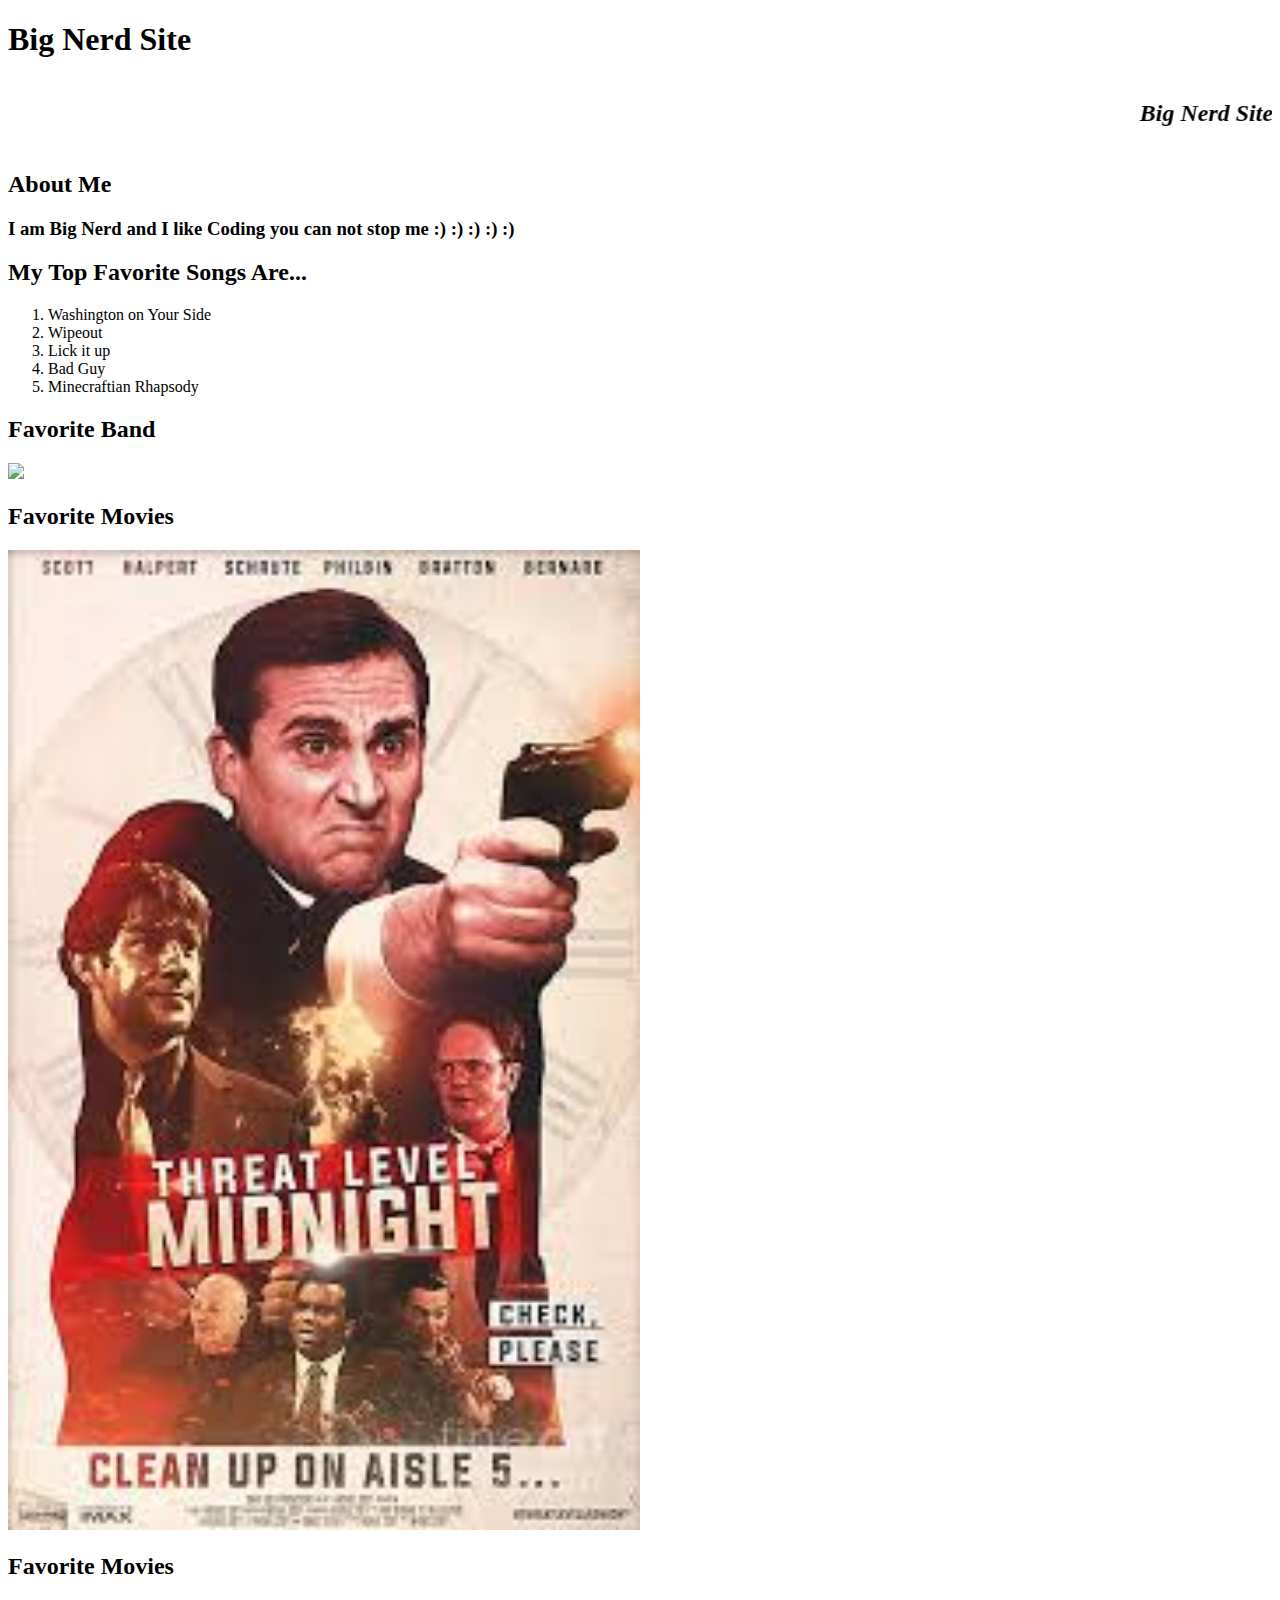
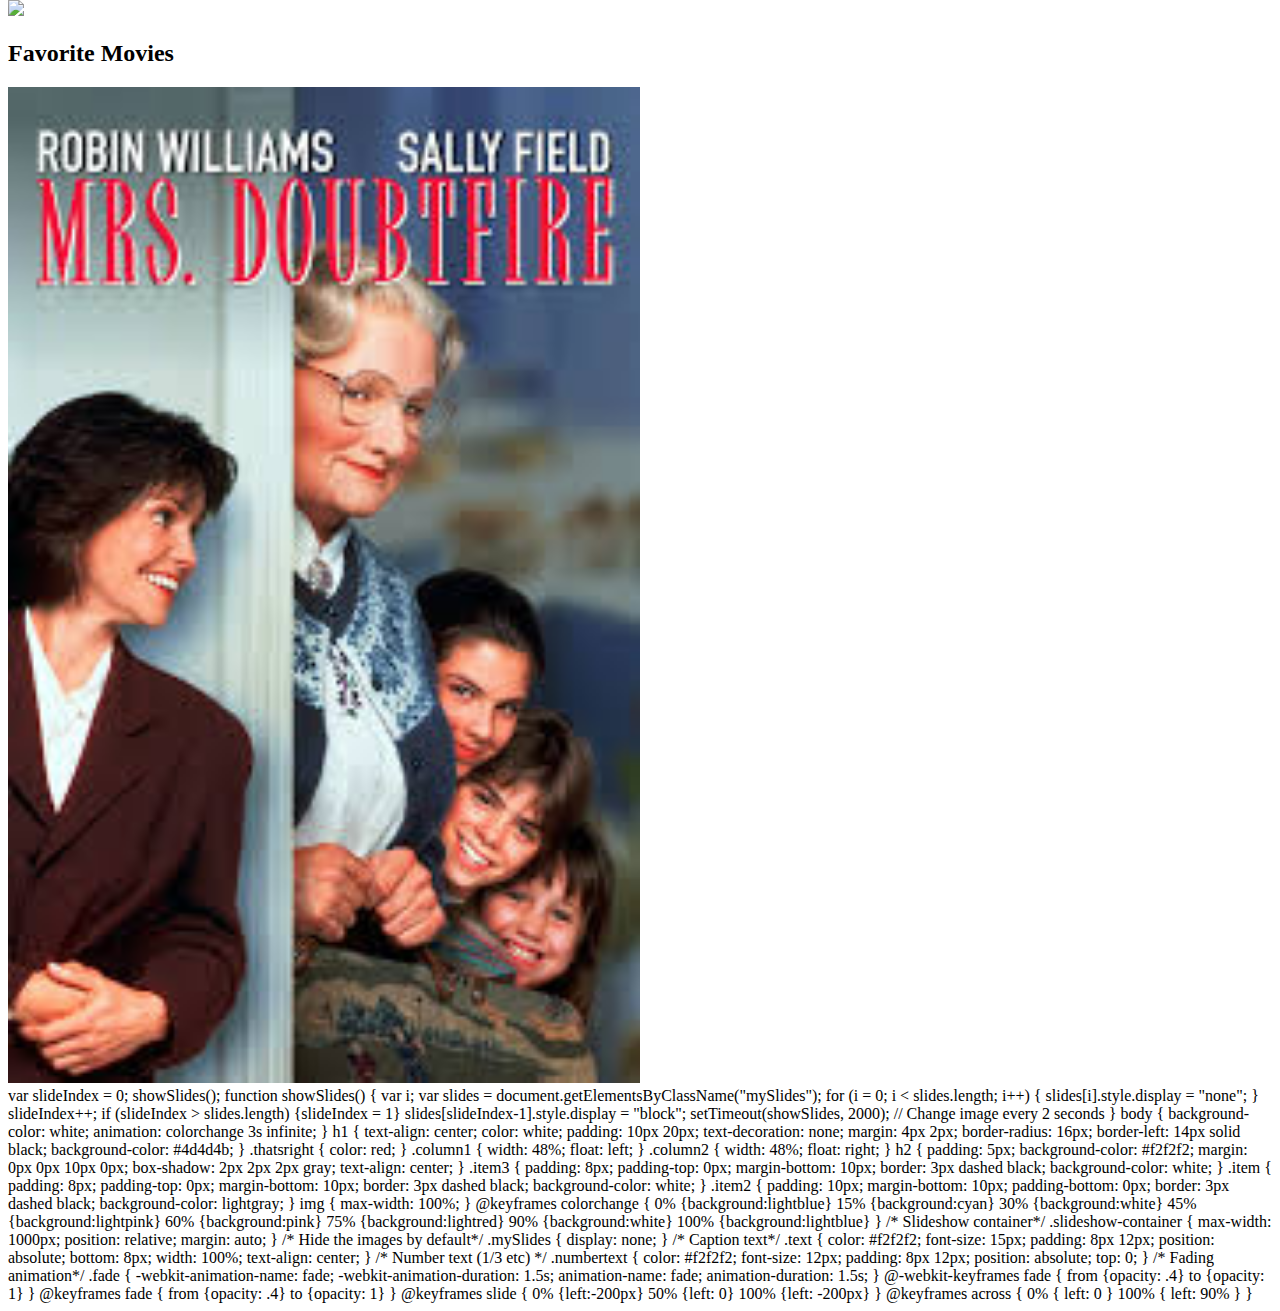
==== index.html @ e87693ba "Update index.html" ====
<!DOCTYPE html>
<html lang="en">
  <head>
    <meta charset="utf-8">
    <title>My Epic Build Website!</title>
    <link rel="stylesheet" href="style.css">
  </head>
  
<body>

  <span title="BIG NERD SITE"><h1>Big Nerd Site</h1></span>
    
    <div class="thatsright">
    <marquee behavior="scroll" direction="left" scrollamount="15">
    <h2><b><i>Big Nerd Site Get Owend Nub!</i></b>
    </h2>
    </marquee>
    </div>     
      
      
      
  <div class="column1">
    <div class="item2">
      <div class="item">
      <h2>About Me</h2>
       <h3>I am Big Nerd and I like Coding you can not stop me :) :) :) :) :)</h3>
    </div>
    </div>
  </div>   
    
  <div class="column2">      
    <div class="item2">
      <div class="item">
      <h2>My Top Favorite Songs Are...</h2>
        <ol>
          <li>Washington on Your Side</li>
          <li>Wipeout</li>
          <li>Lick it up</li>
          <li>Bad Guy</li>
          <li>Minecraftian Rhapsody</li>
        </ol>  
        <div>
    </div>
  </div>
  </div>
  
  <div class="item2">       
  <div class="item3">
      <h2>Favorite Band</h2>
      <img src="https://upload.wikimedia.org/wikipedia/en/thumb/a/ab/Kiss_first_album_cover.jpg/220px-Kiss_first_album_cover.jpg">
    </div>  
    </div>

    <div class="slideshow=container">
    
    <div class="mySlides fade">
    
    <div class="item2">
    <div class="item">
      <h2>Favorite Movies</h2>
      <img src="[data-uri]" style="width:50%">
    </div>
    </div> 
    </div>
    <div class="mySlides fade">
      <div class="item2">
      <div class="item">
             <h2>Favorite Movies</h2>
      <img src="https://encrypted-tbn0.gstatic.com/images?q=tbn:ANd9GcRNXKQ4racPgh7ma3C4_HZ9qoOF2WEyZqXMzWXQhem7aJxSB0T3" style="width:50%">
    </div>
    </div> 
    </div>
    <div class="mySlides fade">
      <div class="item2">
      <div class="item">
             <h2>Favorite Movies</h2>
      <img src="[data-uri]" style="width:50%">
    </div>
    </div>  
    </div>
</div>
          
          
  <script src="script.js"></script>
    




var slideIndex = 0;
showSlides();

function showSlides() {
  var i;
  var slides = document.getElementsByClassName("mySlides");
  for (i = 0; i < slides.length; i++) {
    slides[i].style.display = "none"; 
  }
  slideIndex++;
  if (slideIndex > slides.length) {slideIndex = 1} 
  slides[slideIndex-1].style.display = "block"; 
  setTimeout(showSlides, 2000); // Change image every 2 seconds
} 
    
body {
  background-color: white;
  animation: colorchange 3s infinite;
}

h1 {
  text-align: center;
  color: white;
  padding: 10px 20px;
  text-decoration: none;
  margin: 4px 2px;
  border-radius: 16px;
  border-left: 14px solid black;
  background-color: #4d4d4b;

}


            
            .thatsright {
            	color: red;
            }


.column1 {
  width: 48%;
  float: left;
}

.column2 {
  width: 48%;
  float: right;
}

h2 {
  padding: 5px;
  background-color: #f2f2f2;
  margin: 0px 0px 10px 0px;
  box-shadow: 2px 2px 2px gray;
  text-align: center;
}
.item3 {
  padding: 8px;
  padding-top: 0px;
  margin-bottom: 10px;
  border: 3px dashed black;
  background-color: white;
}

.item {
  padding: 8px;
  padding-top: 0px;
  margin-bottom: 10px;
  border: 3px dashed black;
  background-color: white;
}

.item2 {
  padding: 10px;
  margin-bottom: 10px;
  padding-bottom: 0px;
  border: 3px dashed black;
  background-color: lightgray;
}
img {
	max-width: 100%;
}

  @keyframes colorchange 
{
  0% {background:lightblue} 
   15% {background:cyan}
   30% {background:white} 
   45% {background:lightpink}
   60% {background:pink}
    75% {background:lightred}  
    90% {background:white}
    100% {background:lightblue}
  }











/* Slideshow container*/
.slideshow-container {
  max-width: 1000px;
  position: relative;
  margin: auto;
} 

/* Hide the images by default*/ 
.mySlides {
  display: none;
} 

/* Caption text*/ 
.text {
  color: #f2f2f2;
  font-size: 15px;
  padding: 8px 12px;
  position: absolute;
  bottom: 8px;
  width: 100%;
  text-align: center;
} 

/* Number text (1/3 etc) */
.numbertext {
  color: #f2f2f2;
  font-size: 12px;
  padding: 8px 12px;
  position: absolute;
  top: 0;
} 


/* Fading animation*/ 
.fade {
  -webkit-animation-name: fade;
  -webkit-animation-duration: 1.5s;
  animation-name: fade;
  animation-duration: 1.5s;
}

@-webkit-keyframes fade {
  from {opacity: .4} 
  to {opacity: 1}
}

@keyframes fade {
  from {opacity: .4} 
  to {opacity: 1}
}  


@keyframes slide {
  0% {left:-200px}
  50% {left: 0}
  100% {left: -200px}
}

@keyframes across {
  0% { left: 0 }
  100% { left: 90% }
}
</body>
</html>
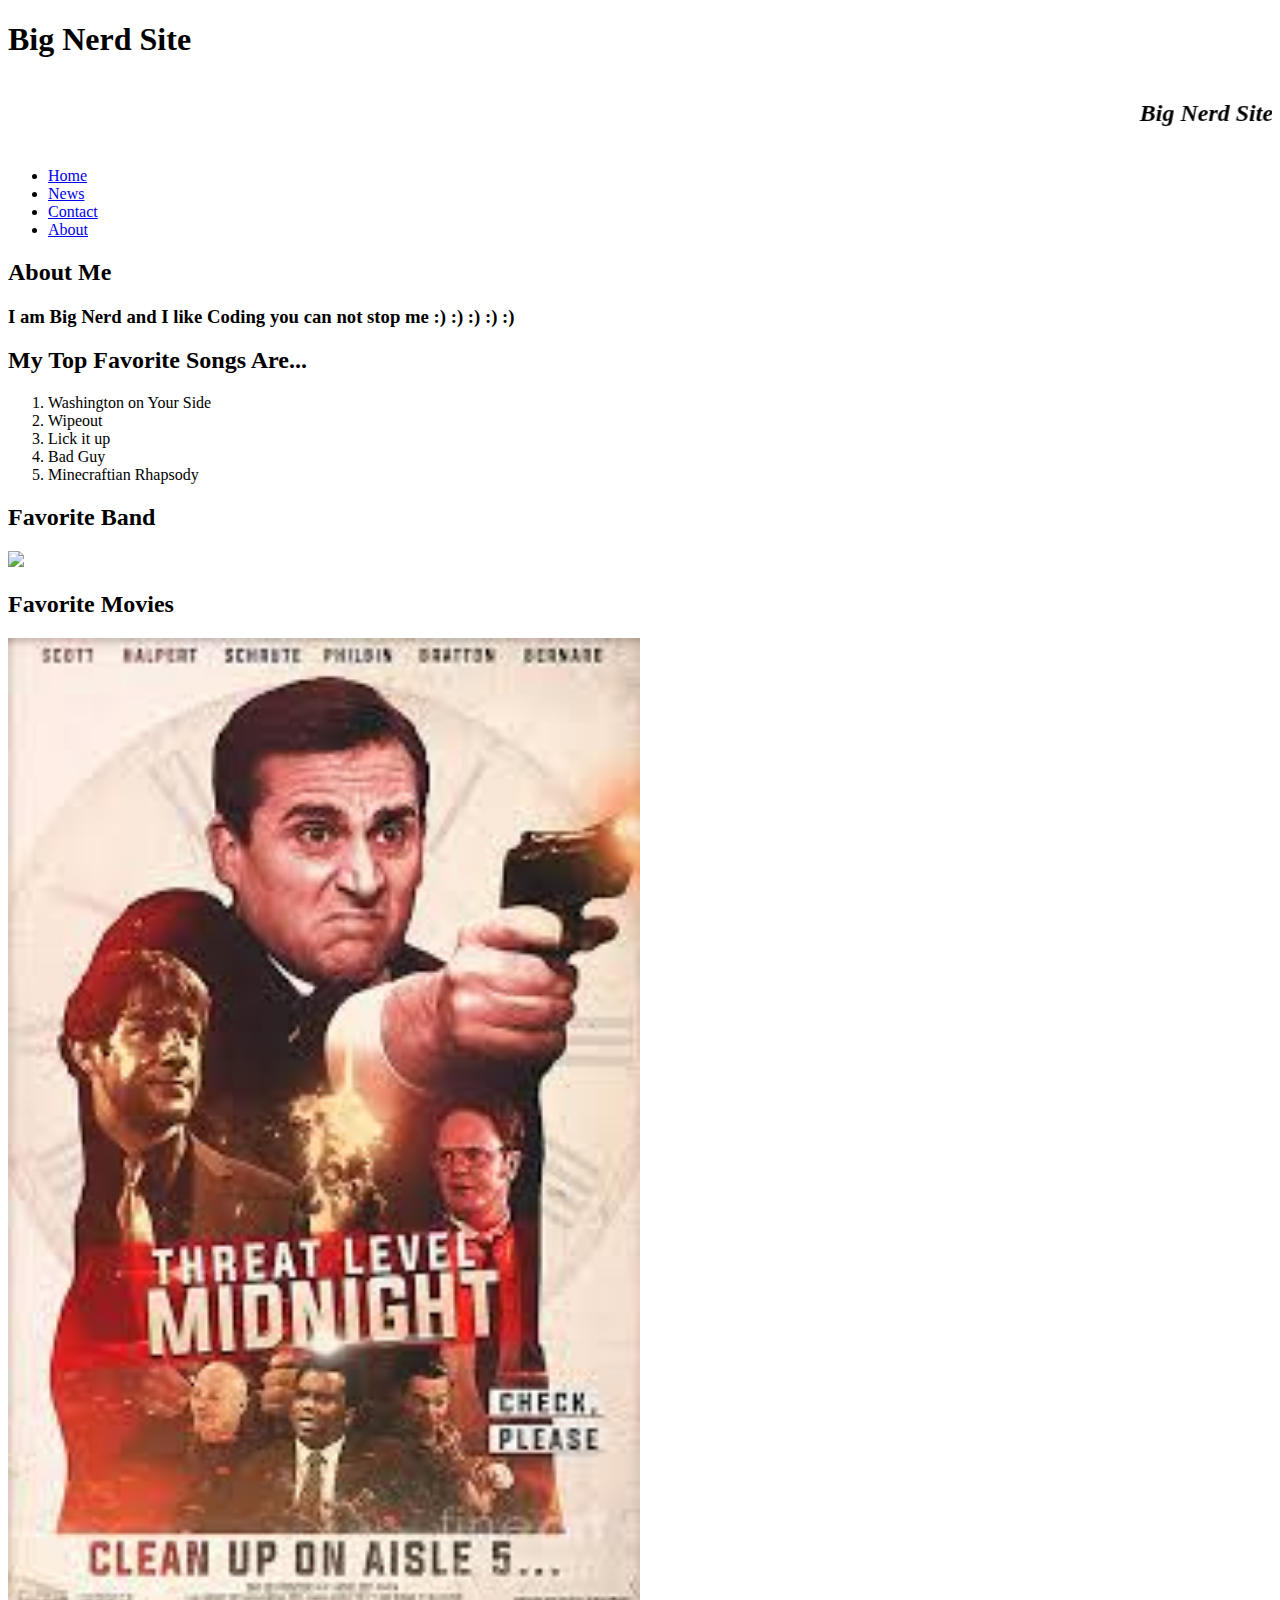
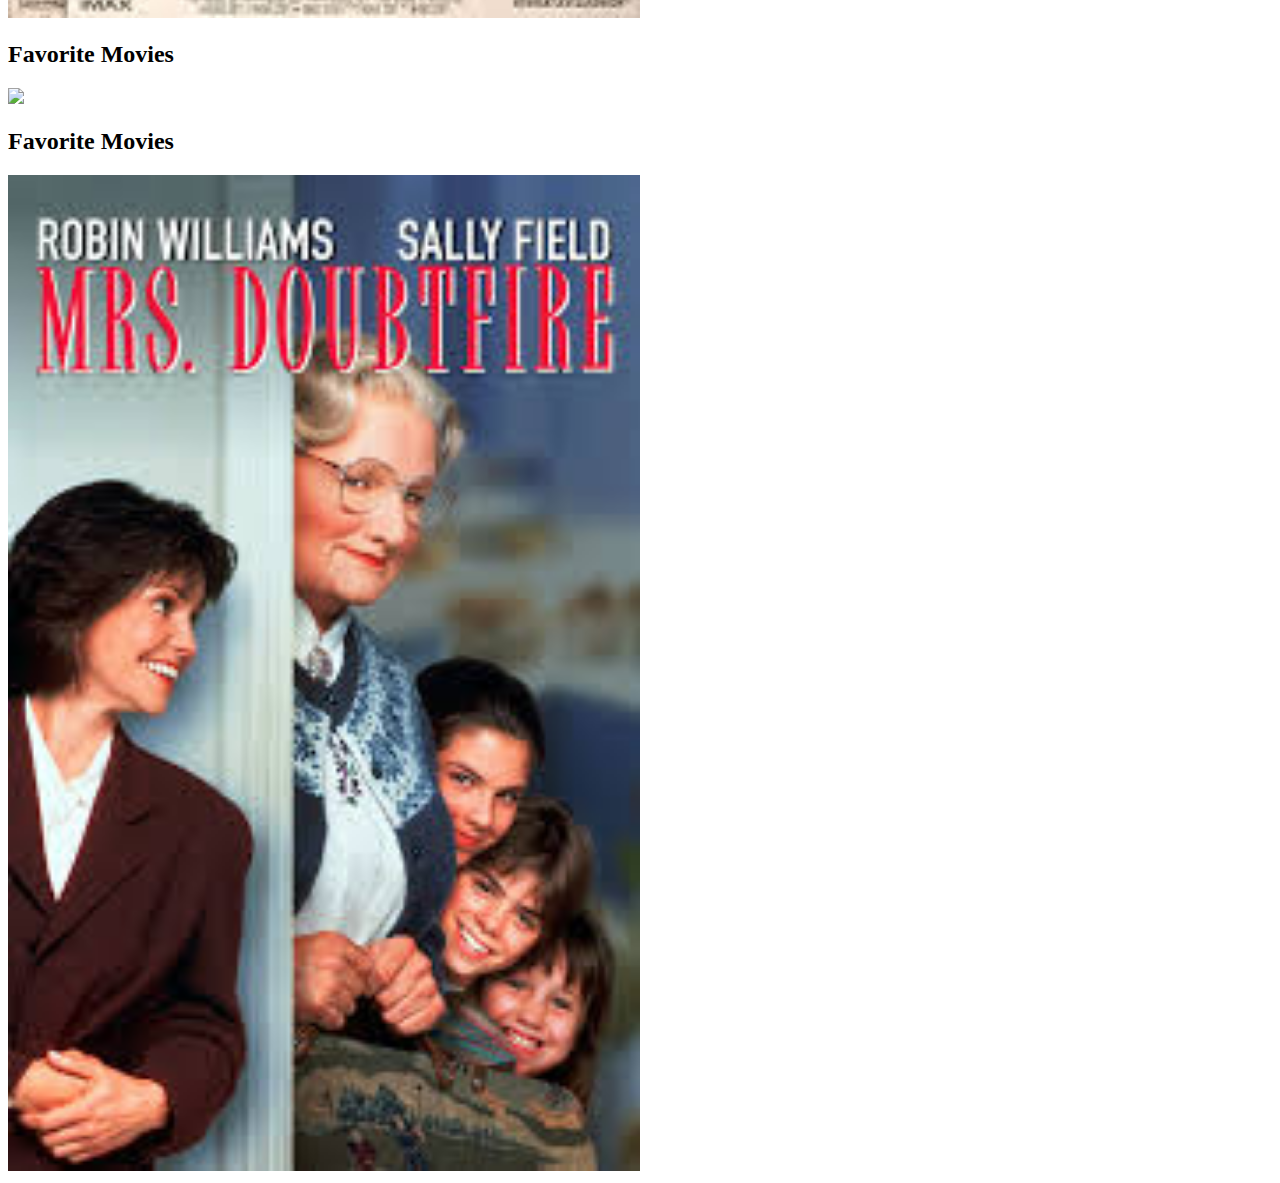
==== commit 2d438c62: "Update index.html" ====
--- a/index.html
+++ b/index.html
@@ -18,7 +18,12 @@
     </marquee>
     </div>     
       
-      
+  <ul>
+    <li><a class="active" href="index.html">Home</a></li>
+    <li><a href="contentpage1.html">News</a></li>
+    <li><a href="contact.asp">Contact</a></li>
+    <li><a href="about.asp">About</a></li>
+  </ul>
       
   <div class="column1">
     <div class="item2">
@@ -83,177 +88,6 @@
           
           
   <script src="script.js"></script>
-    
-
-
-
-
-var slideIndex = 0;
-showSlides();
-
-function showSlides() {
-  var i;
-  var slides = document.getElementsByClassName("mySlides");
-  for (i = 0; i < slides.length; i++) {
-    slides[i].style.display = "none"; 
-  }
-  slideIndex++;
-  if (slideIndex > slides.length) {slideIndex = 1} 
-  slides[slideIndex-1].style.display = "block"; 
-  setTimeout(showSlides, 2000); // Change image every 2 seconds
-} 
-    
-body {
-  background-color: white;
-  animation: colorchange 3s infinite;
-}
-
-h1 {
-  text-align: center;
-  color: white;
-  padding: 10px 20px;
-  text-decoration: none;
-  margin: 4px 2px;
-  border-radius: 16px;
-  border-left: 14px solid black;
-  background-color: #4d4d4b;
-
-}
-
-
-            
-            .thatsright {
-            	color: red;
-            }
-
-
-.column1 {
-  width: 48%;
-  float: left;
-}
-
-.column2 {
-  width: 48%;
-  float: right;
-}
-
-h2 {
-  padding: 5px;
-  background-color: #f2f2f2;
-  margin: 0px 0px 10px 0px;
-  box-shadow: 2px 2px 2px gray;
-  text-align: center;
-}
-.item3 {
-  padding: 8px;
-  padding-top: 0px;
-  margin-bottom: 10px;
-  border: 3px dashed black;
-  background-color: white;
-}
-
-.item {
-  padding: 8px;
-  padding-top: 0px;
-  margin-bottom: 10px;
-  border: 3px dashed black;
-  background-color: white;
-}
-
-.item2 {
-  padding: 10px;
-  margin-bottom: 10px;
-  padding-bottom: 0px;
-  border: 3px dashed black;
-  background-color: lightgray;
-}
-img {
-	max-width: 100%;
-}
-
-  @keyframes colorchange 
-{
-  0% {background:lightblue} 
-   15% {background:cyan}
-   30% {background:white} 
-   45% {background:lightpink}
-   60% {background:pink}
-    75% {background:lightred}  
-    90% {background:white}
-    100% {background:lightblue}
-  }
-
-
-
-
-
-
-
-
-
-
-
-/* Slideshow container*/
-.slideshow-container {
-  max-width: 1000px;
-  position: relative;
-  margin: auto;
-} 
-
-/* Hide the images by default*/ 
-.mySlides {
-  display: none;
-} 
-
-/* Caption text*/ 
-.text {
-  color: #f2f2f2;
-  font-size: 15px;
-  padding: 8px 12px;
-  position: absolute;
-  bottom: 8px;
-  width: 100%;
-  text-align: center;
-} 
-
-/* Number text (1/3 etc) */
-.numbertext {
-  color: #f2f2f2;
-  font-size: 12px;
-  padding: 8px 12px;
-  position: absolute;
-  top: 0;
-} 
-
-
-/* Fading animation*/ 
-.fade {
-  -webkit-animation-name: fade;
-  -webkit-animation-duration: 1.5s;
-  animation-name: fade;
-  animation-duration: 1.5s;
-}
-
-@-webkit-keyframes fade {
-  from {opacity: .4} 
-  to {opacity: 1}
-}
-
-@keyframes fade {
-  from {opacity: .4} 
-  to {opacity: 1}
-}  
-
-
-@keyframes slide {
-  0% {left:-200px}
-  50% {left: 0}
-  100% {left: -200px}
-}
-
-@keyframes across {
-  0% { left: 0 }
-  100% { left: 90% }
-}
+   
 </body>
 </html>
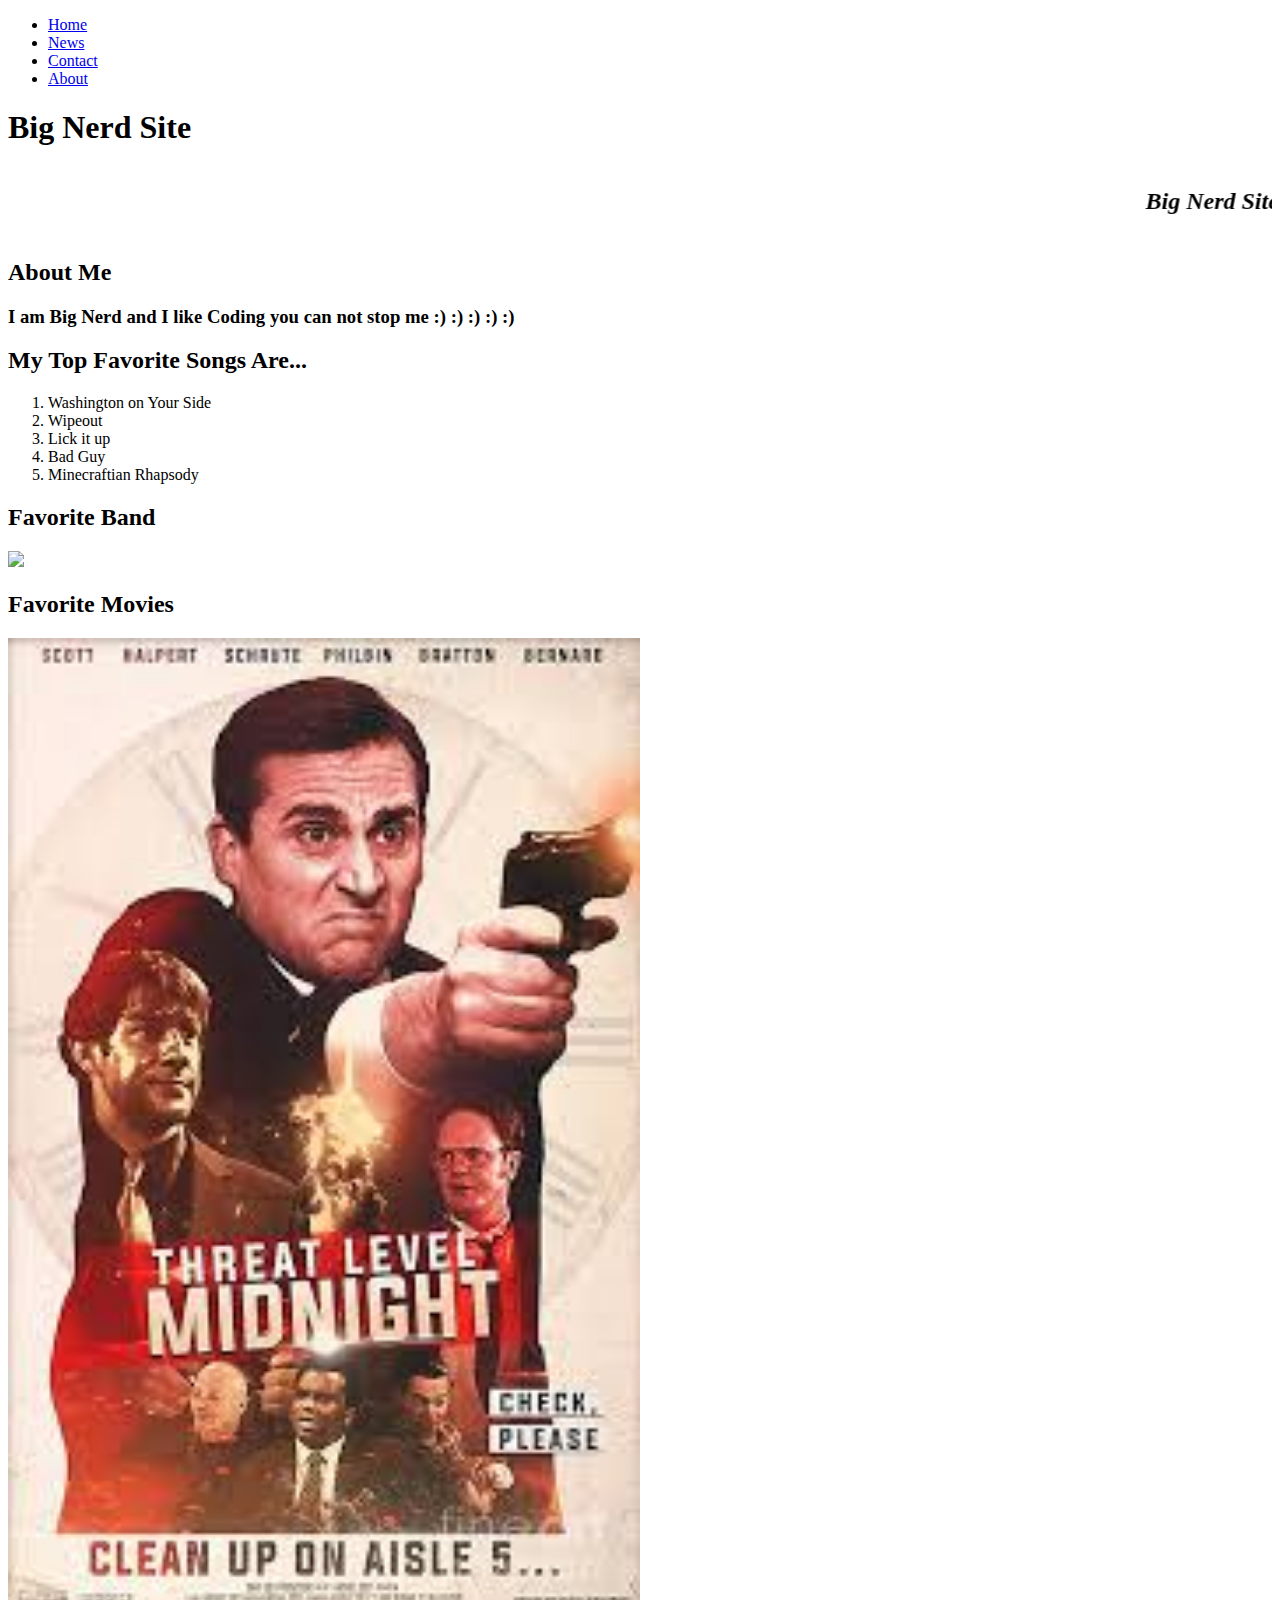
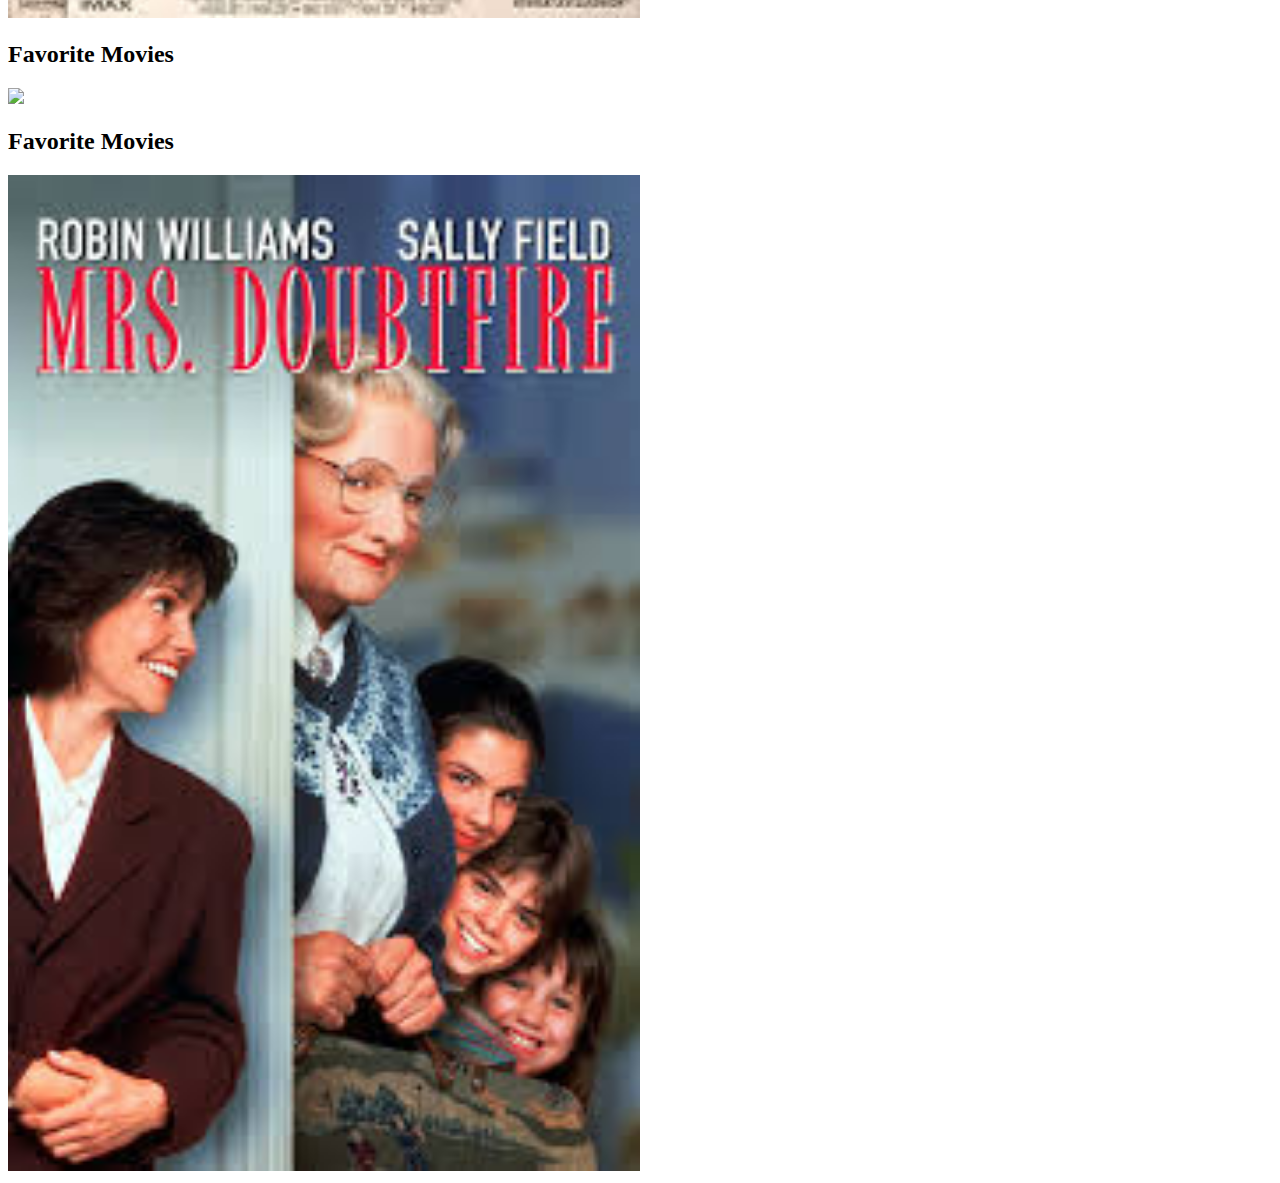
==== commit 87808964: "Update index.html" ====
--- a/index.html
+++ b/index.html
@@ -8,7 +8,14 @@
   </head>
   
 <body>
-
+<div class="nav">
+  <ul>
+    <li><a class="active" href="index.html">Home</a></li>
+    <li><a href="contentpage1.html">News</a></li>
+    <li><a href="contact.asp">Contact</a></li>
+    <li><a href="about.asp">About</a></li>
+  </ul>
+</div> 
   <span title="BIG NERD SITE"><h1>Big Nerd Site</h1></span>
     
     <div class="thatsright">
@@ -18,12 +25,7 @@
     </marquee>
     </div>     
       
-  <ul>
-    <li><a class="active" href="index.html">Home</a></li>
-    <li><a href="contentpage1.html">News</a></li>
-    <li><a href="contact.asp">Contact</a></li>
-    <li><a href="about.asp">About</a></li>
-  </ul>
+  
       
   <div class="column1">
     <div class="item2">
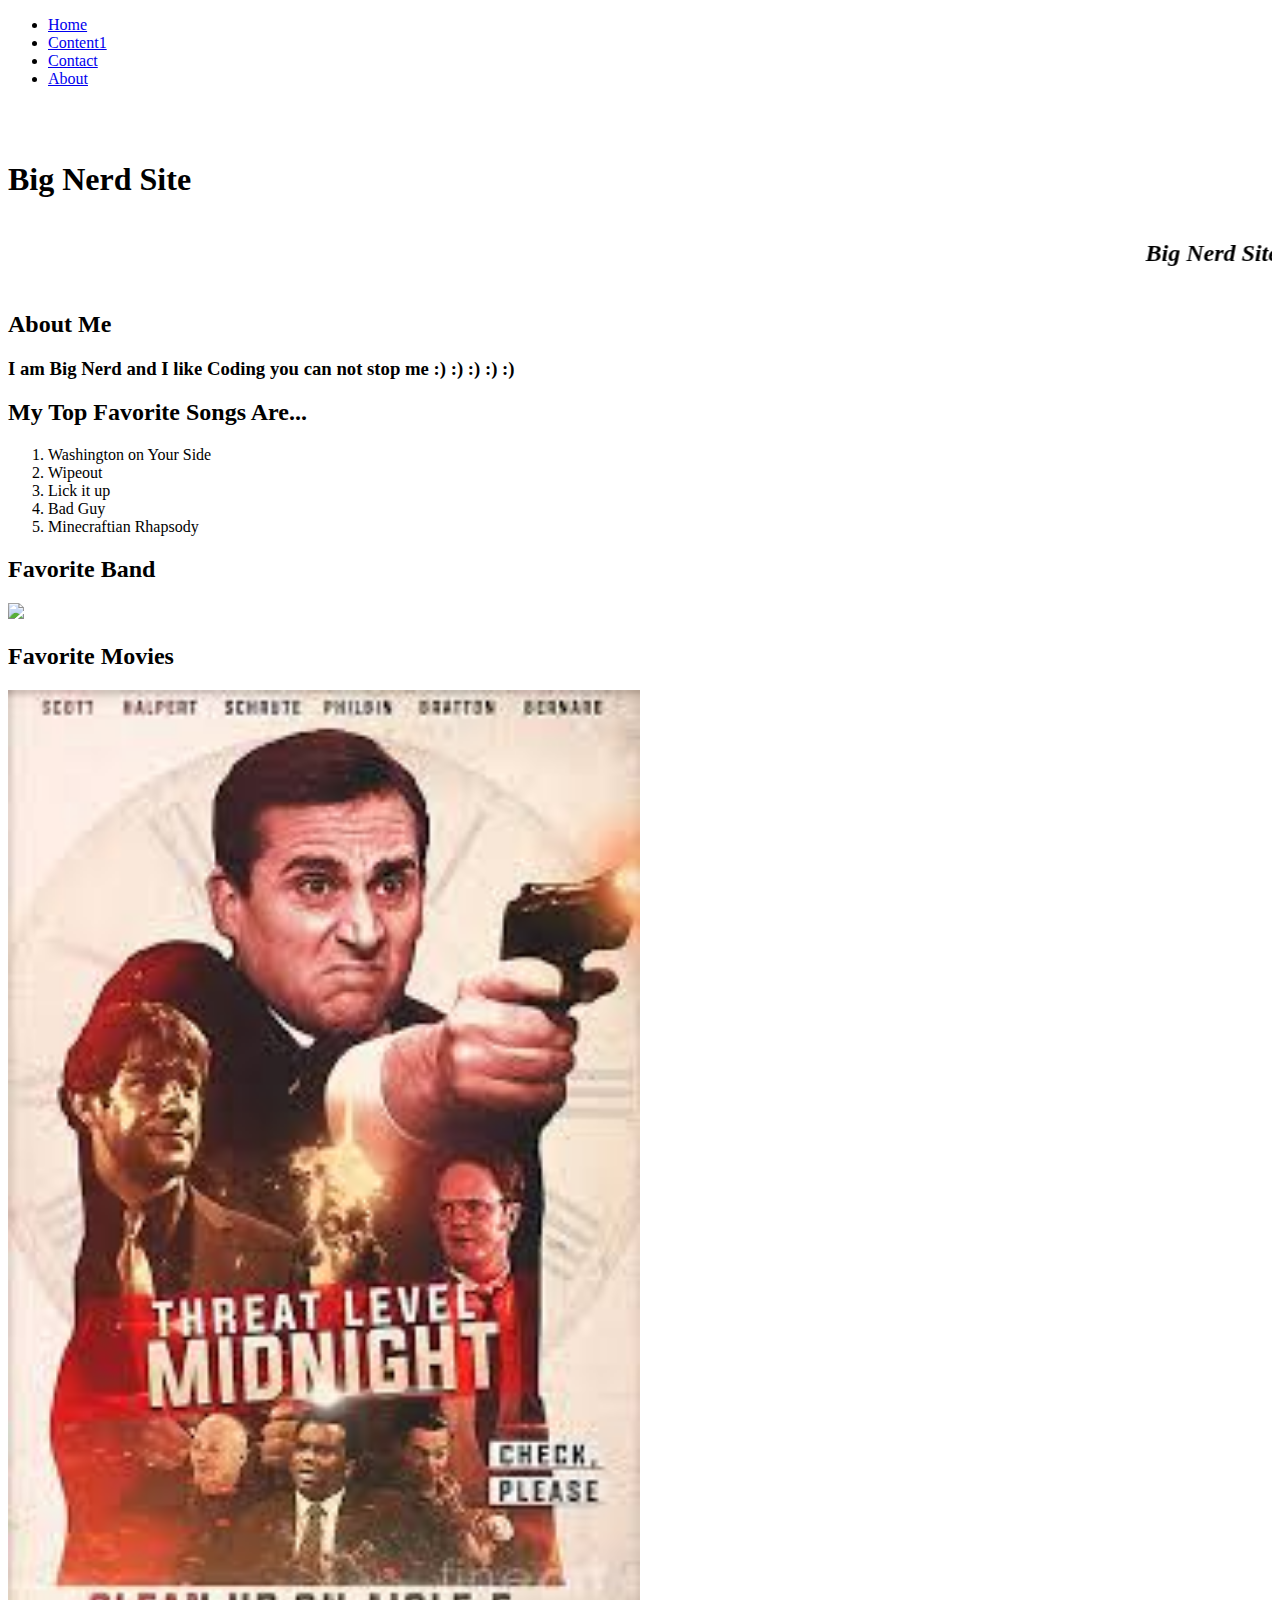
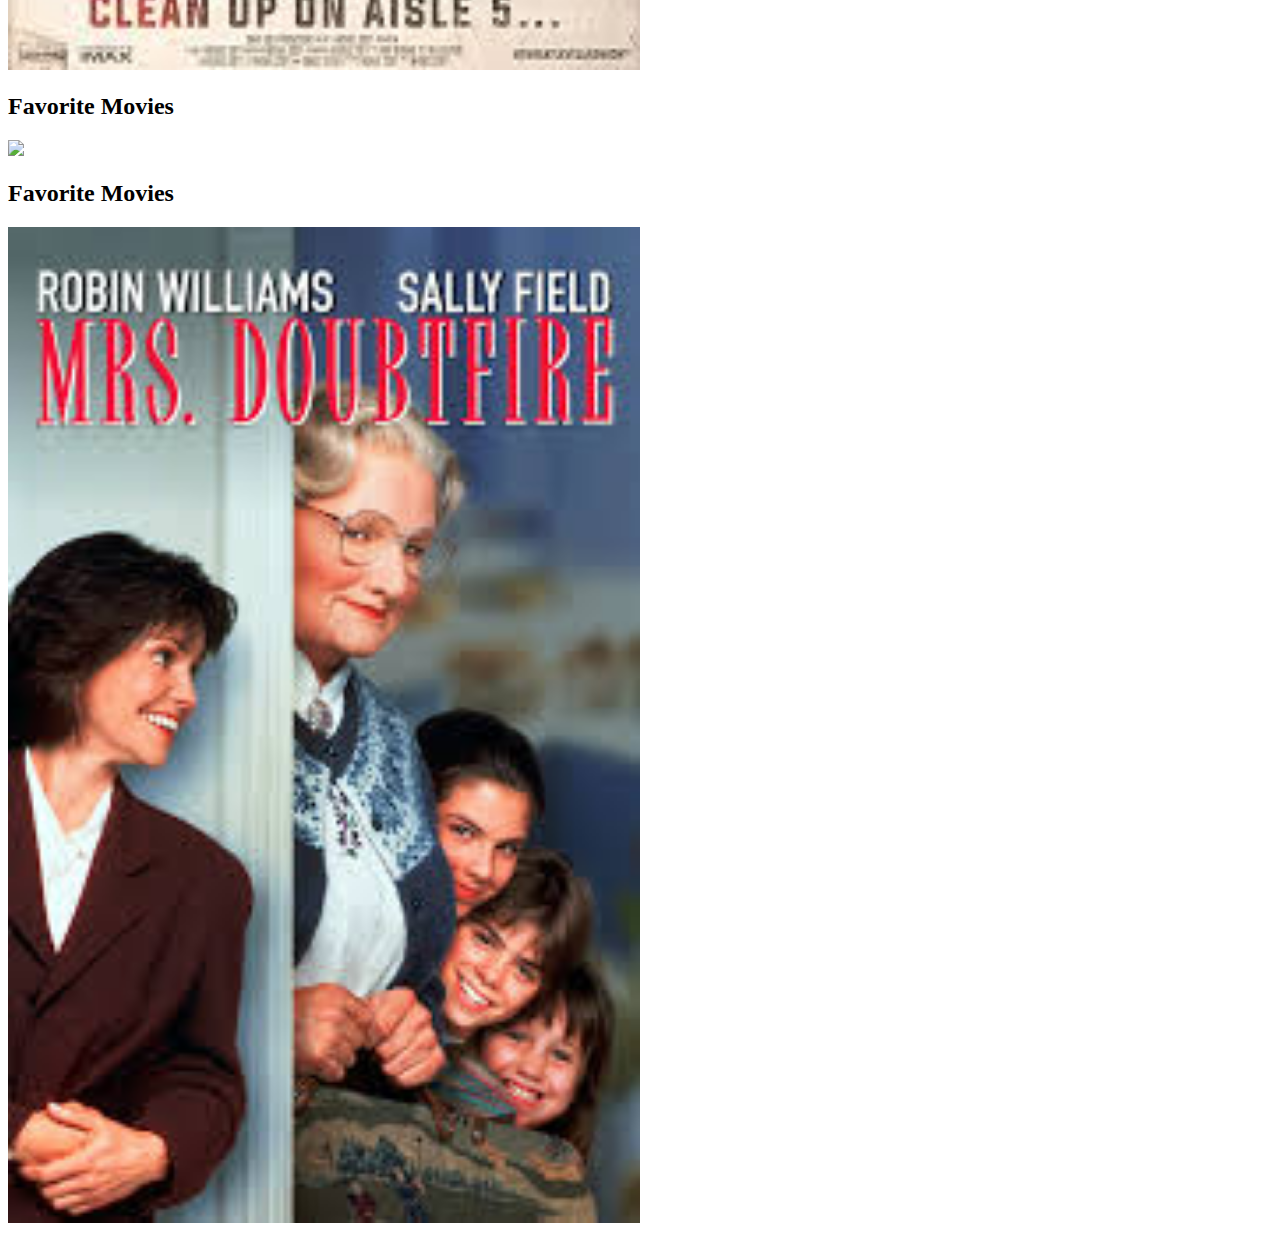
==== commit 31f5b43a: "Update index.html" ====
--- a/index.html
+++ b/index.html
@@ -8,14 +8,14 @@
   </head>
   
 <body>
-<div class="nav">
-  <ul>
-    <li><a class="active" href="index.html">Home</a></li>
-    <li><a href="contentpage1.html">News</a></li>
-    <li><a href="contact.asp">Contact</a></li>
-    <li><a href="about.asp">About</a></li>
+  <ul class="nav">
+    <li class="li2"><a class="active" href="index.html">Home</a></li>
+    <li class="li2"><a href="contentpage1.html">Content1</a></li>
+    <li class="li2"><a href="contact.asp">Contact</a></li>
+    <li class="li2"><a href="about.asp">About</a></li>
   </ul>
-</div> 
+  <br> <br>
+  
   <span title="BIG NERD SITE"><h1>Big Nerd Site</h1></span>
     
     <div class="thatsright">
